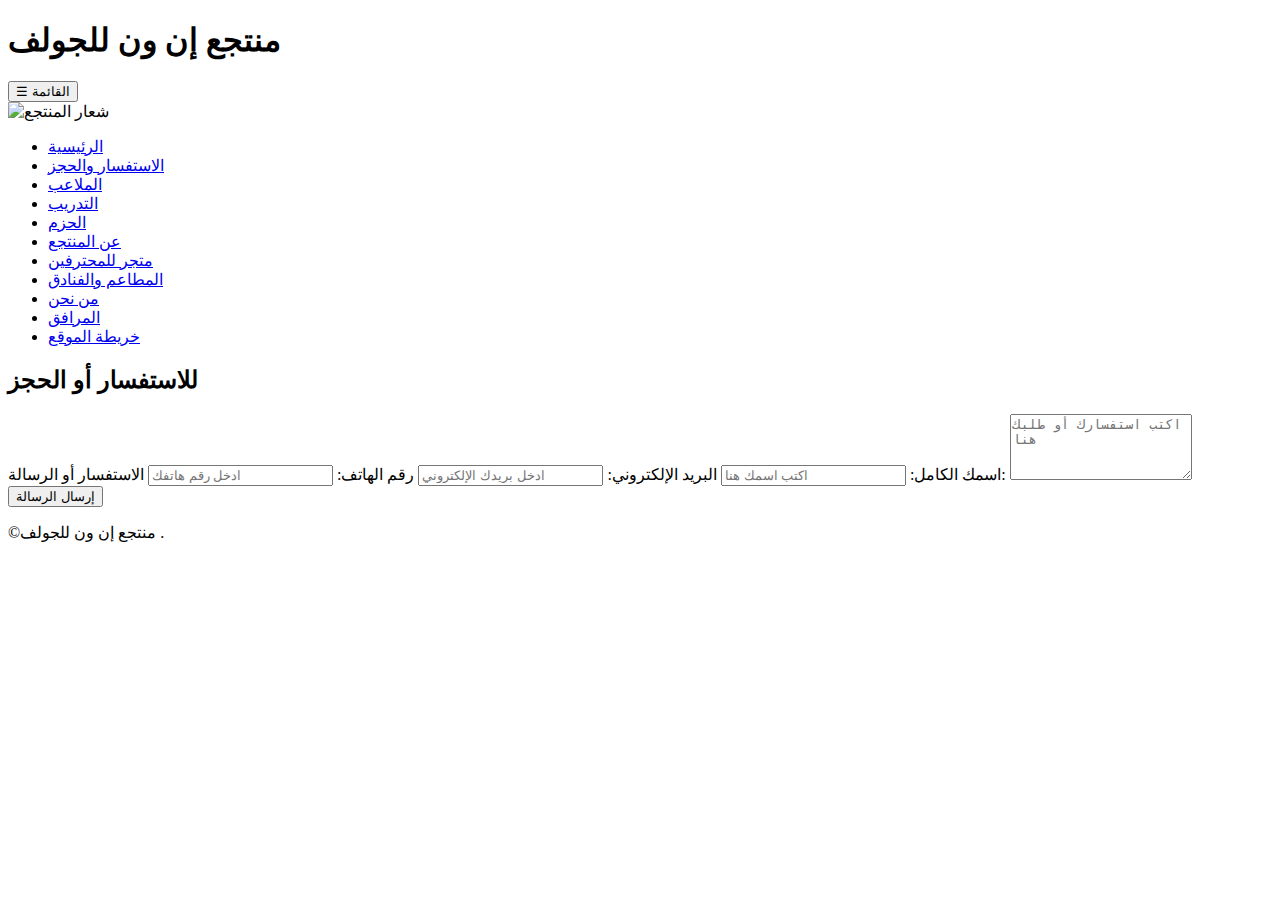
==== الاستفسار او الحجز.html @ 45c5a4aa "Add files via upload" ====
<!DOCTYPE html>
<html lang="ar">
<head>
    <meta charset="UTF-8">
    <meta name="viewport" content="width=device-width, initial-scale=1">
    <meta name="description" content="صفحة الاستفسار أو الحجز في منتجع إن ون للجولف">
    <title>الاستفسار أو الحجز - منتجع إن ون للجولف</title>
    <link rel="stylesheet" href="css/الاستفسار او الحجز .css">
</head>
<body>
    <header>
        <div class="menu-container">
            <h1>منتجع إن ون للجولف</h1>
            <button class="menu-toggle">☰ القائمة</button>
        </div>
        <img src="img/شعار.png" alt="شعار المنتجع"> 

    </header>

    <nav>
        <ul>
            <li><a href="index.html">الرئيسية</a></li>
            <li><a href="الاستفسار او الحجز.html">الاستفسار والحجز</a></li>
            <li><a href="الملاعب.html">الملاعب</a></li>
            <li><a href="التدريبات.html">التدريب</a></li>
            <li><a href="الحزم.html">الحزم</a></li>
            <li><a href="عن المنتجع.html">عن المنتجع</a></li>
            <li><a href="متجر للمحترفين.html">متجر للمحترفين</a></li>
            <li><a href="المطاعم والفنادق.html">المطاعم والفنادق</a></li>
            <li><a href="من نحن.html">من نحن</a></li>
            <li><a href="المرافق.html">المرافق</a></li>
            <li><a href="خريطة الموقع.html">خريطة الموقع</a></li>
        </ul>
    </nav>

    <div class="container">
        <section id="contact" class="section">
            <h2>للاستفسار أو الحجز</h2>
            <form action="#" method="post">
                <label for="name">اسمك الكامل:</label>
                <input type="text" id="name" name="name" placeholder="اكتب اسمك هنا" required>

                <label for="email">البريد الإلكتروني:</label>
                <input type="email" id="email" name="email" placeholder="ادخل بريدك الإلكتروني" required>

                <label for="phone">رقم الهاتف:</label>
                <input type="tel" id="phone" name="phone" placeholder="ادخل رقم هاتفك" required>

                <label for="message">الاستفسار أو الرسالة:</label>
                <textarea id="message" name="message" rows="4" placeholder="اكتب استفسارك أو طلبك هنا" required></textarea>

                <button type="submit">إرسال الرسالة</button>
            </form>
        </section>
    </div>

    <footer>
        <p>&copy;منتجع إن ون للجولف .</p>
    </footer>

    <script>
        document.querySelector(".menu-toggle").addEventListener("click", function() {
            document.querySelector("nav").classList.toggle("show");
        });
    </script>
</body>
</html>
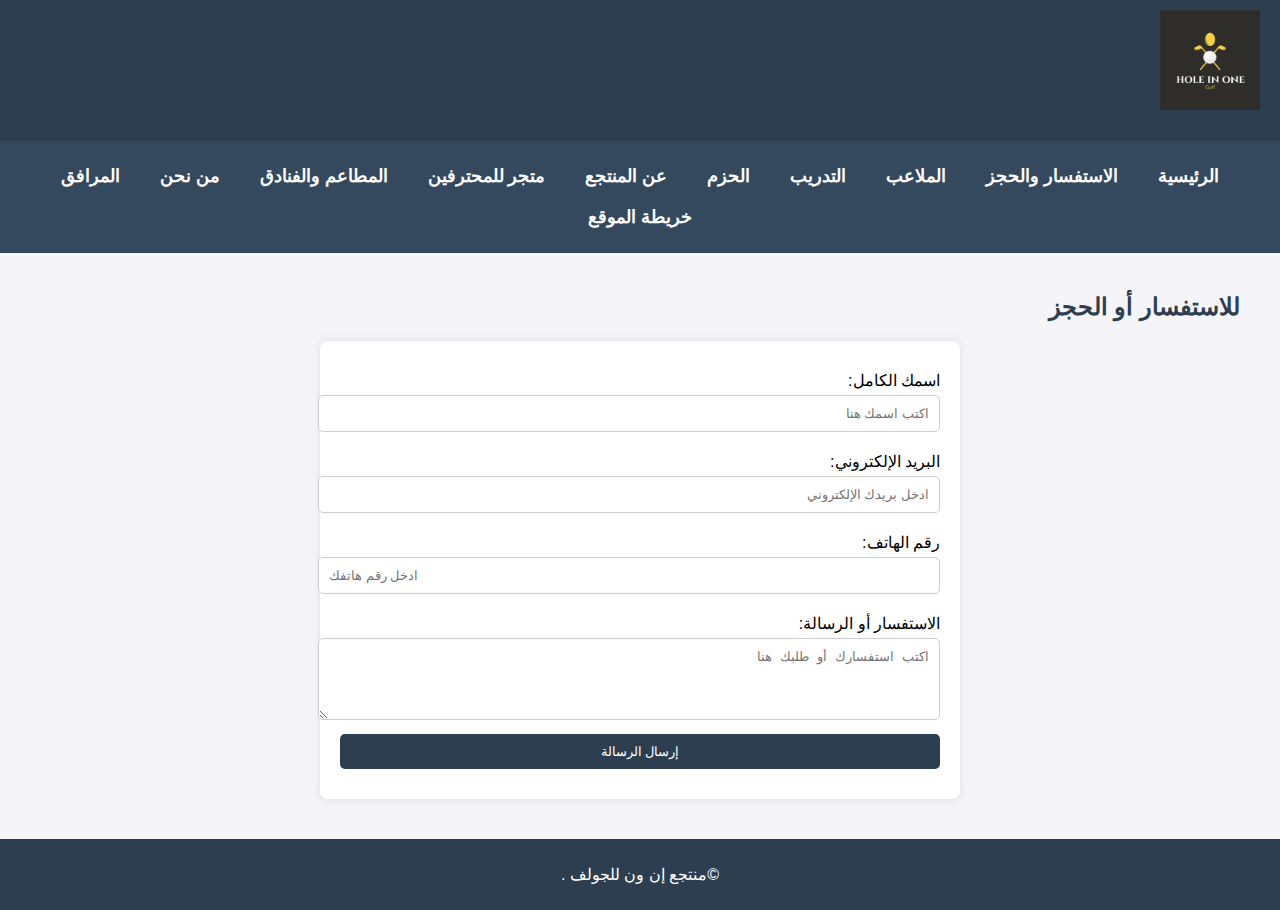
==== commit d63c0384: "Update الاستفسار او الحجز.html" ====
--- a/الاستفسار او الحجز.html
+++ b/الاستفسار او الحجز.html
@@ -5,7 +5,7 @@
     <meta name="viewport" content="width=device-width, initial-scale=1">
     <meta name="description" content="صفحة الاستفسار أو الحجز في منتجع إن ون للجولف">
     <title>الاستفسار أو الحجز - منتجع إن ون للجولف</title>
-    <link rel="stylesheet" href="css/الاستفسار او الحجز .css">
+    <link rel="stylesheet" href="الاستفسار او الحجز .css">
 </head>
 <body>
     <header>
@@ -13,7 +13,7 @@
             <h1>منتجع إن ون للجولف</h1>
             <button class="menu-toggle">☰ القائمة</button>
         </div>
-        <img src="img/شعار.png" alt="شعار المنتجع"> 
+        <img src="شعار.png" alt="شعار المنتجع"> 
 
     </header>
 
--- a/الاستفسار او الحجز .css
+++ b/الاستفسار او الحجز .css
@@ -0,0 +1,148 @@
+body {
+    font-family: Arial, sans-serif;
+    margin: 0;
+    padding: 0;
+    background-color: #f4f4f9;
+    direction: rtl;
+    text-align: right;
+}
+
+header {
+    background-color: #2d3e50;
+    color: white;
+    text-align: center;
+    padding: 30px 20px;
+    position: relative;
+}
+
+header img {
+    height: 100px;
+    position: absolute;
+    top: 10px;
+    right: 20px;
+}
+
+.menu-container {
+    display: flex;
+    align-items: center;
+}
+
+.menu-toggle {
+    display: none;
+    font-size: 24px;
+    background: none;
+    border: none;
+    color: white;
+    cursor: pointer;
+    position: absolute;
+    top: 15px;
+    left: 20px;
+}
+
+nav {
+    background-color: #34495e;
+    text-align: center;
+    padding: 15px;
+}
+
+nav ul {
+    list-style: none;
+    padding: 0;
+    margin: 0;
+    display: flex;
+    justify-content: center;
+    flex-wrap: wrap;
+}
+
+nav ul li {
+    margin: 10px;
+}
+
+nav ul li a {
+    color: #fff;
+    text-decoration: none;
+    padding: 10px;
+    font-size: 1.1em;
+    font-weight: 600;
+    text-transform: uppercase;
+}
+
+nav ul li a:hover {
+    color: #f39c12;
+}
+
+.container {
+    padding: 20px;
+    max-width: 1200px;
+    margin: 0 auto;
+}
+
+h1, h2 {
+    color: #2c3e50;
+}
+
+form {
+    background: white;
+    padding: 20px;
+    border-radius: 8px;
+    box-shadow: 0 0 10px rgba(0, 0, 0, 0.1);
+    max-width: 600px;
+    margin: auto;
+}
+
+form label {
+    display: block;
+    margin: 10px 0 5px;
+}
+
+form input, form select, form textarea, form button {
+    width: 100%;
+    padding: 10px;
+    margin-bottom: 10px;
+    border: 1px solid #ccc;
+    border-radius: 5px;
+}
+
+form button {
+    background: #2c3e50;
+    color: white;
+    border: none;
+    cursor: pointer;
+}
+
+form button:hover {
+    background: #1a252f;
+}
+
+footer {
+    background-color: #2c3e50;
+    color: #fff;
+    text-align: center;
+    padding: 10px 0;
+    margin-top: 20px;
+}
+
+@media (max-width: 768px) {
+    .menu-toggle {
+        display: block;
+    }
+
+    nav {
+        display: none;
+        flex-direction: column;
+        text-align: center;
+        padding: 10px;
+    }
+
+    nav ul {
+        flex-direction: column;
+    }
+
+    nav ul li {
+        margin: 10px 0;
+    }
+
+    nav.show {
+        display: flex;
+    }
+}